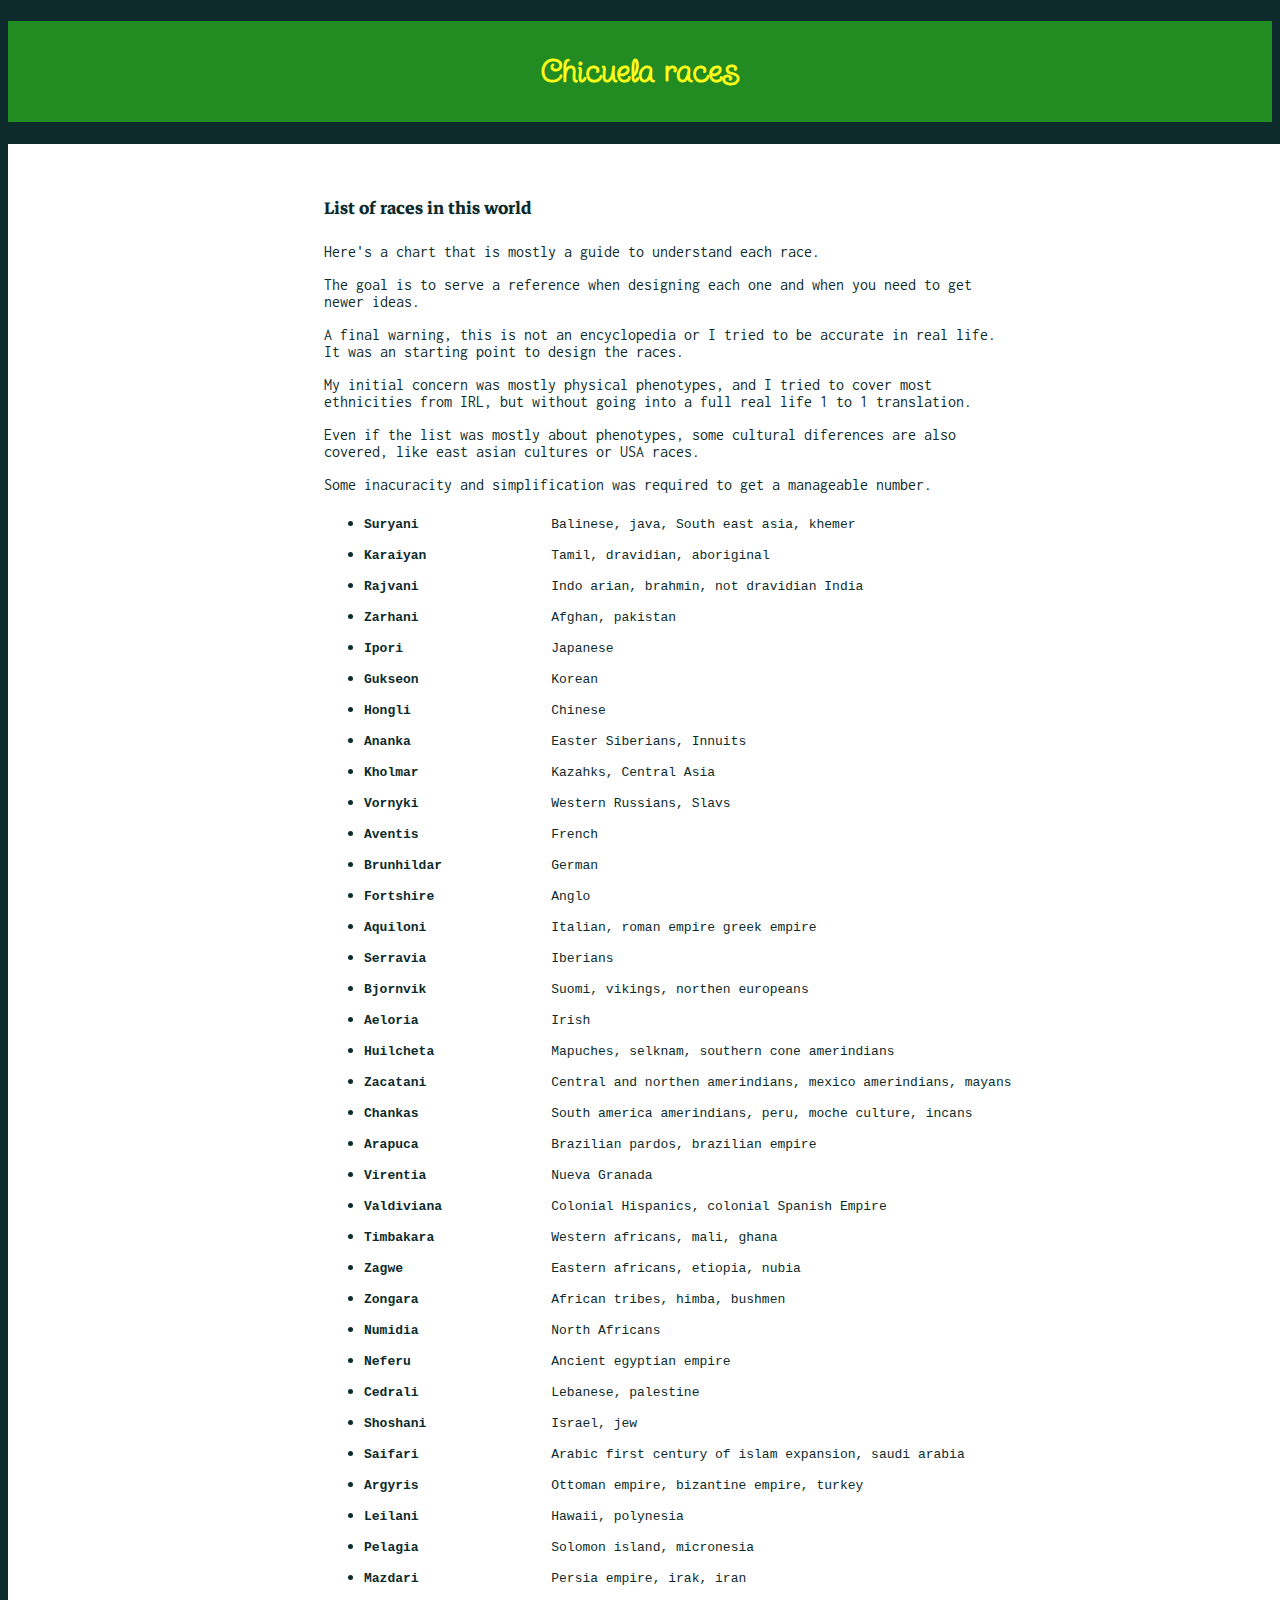
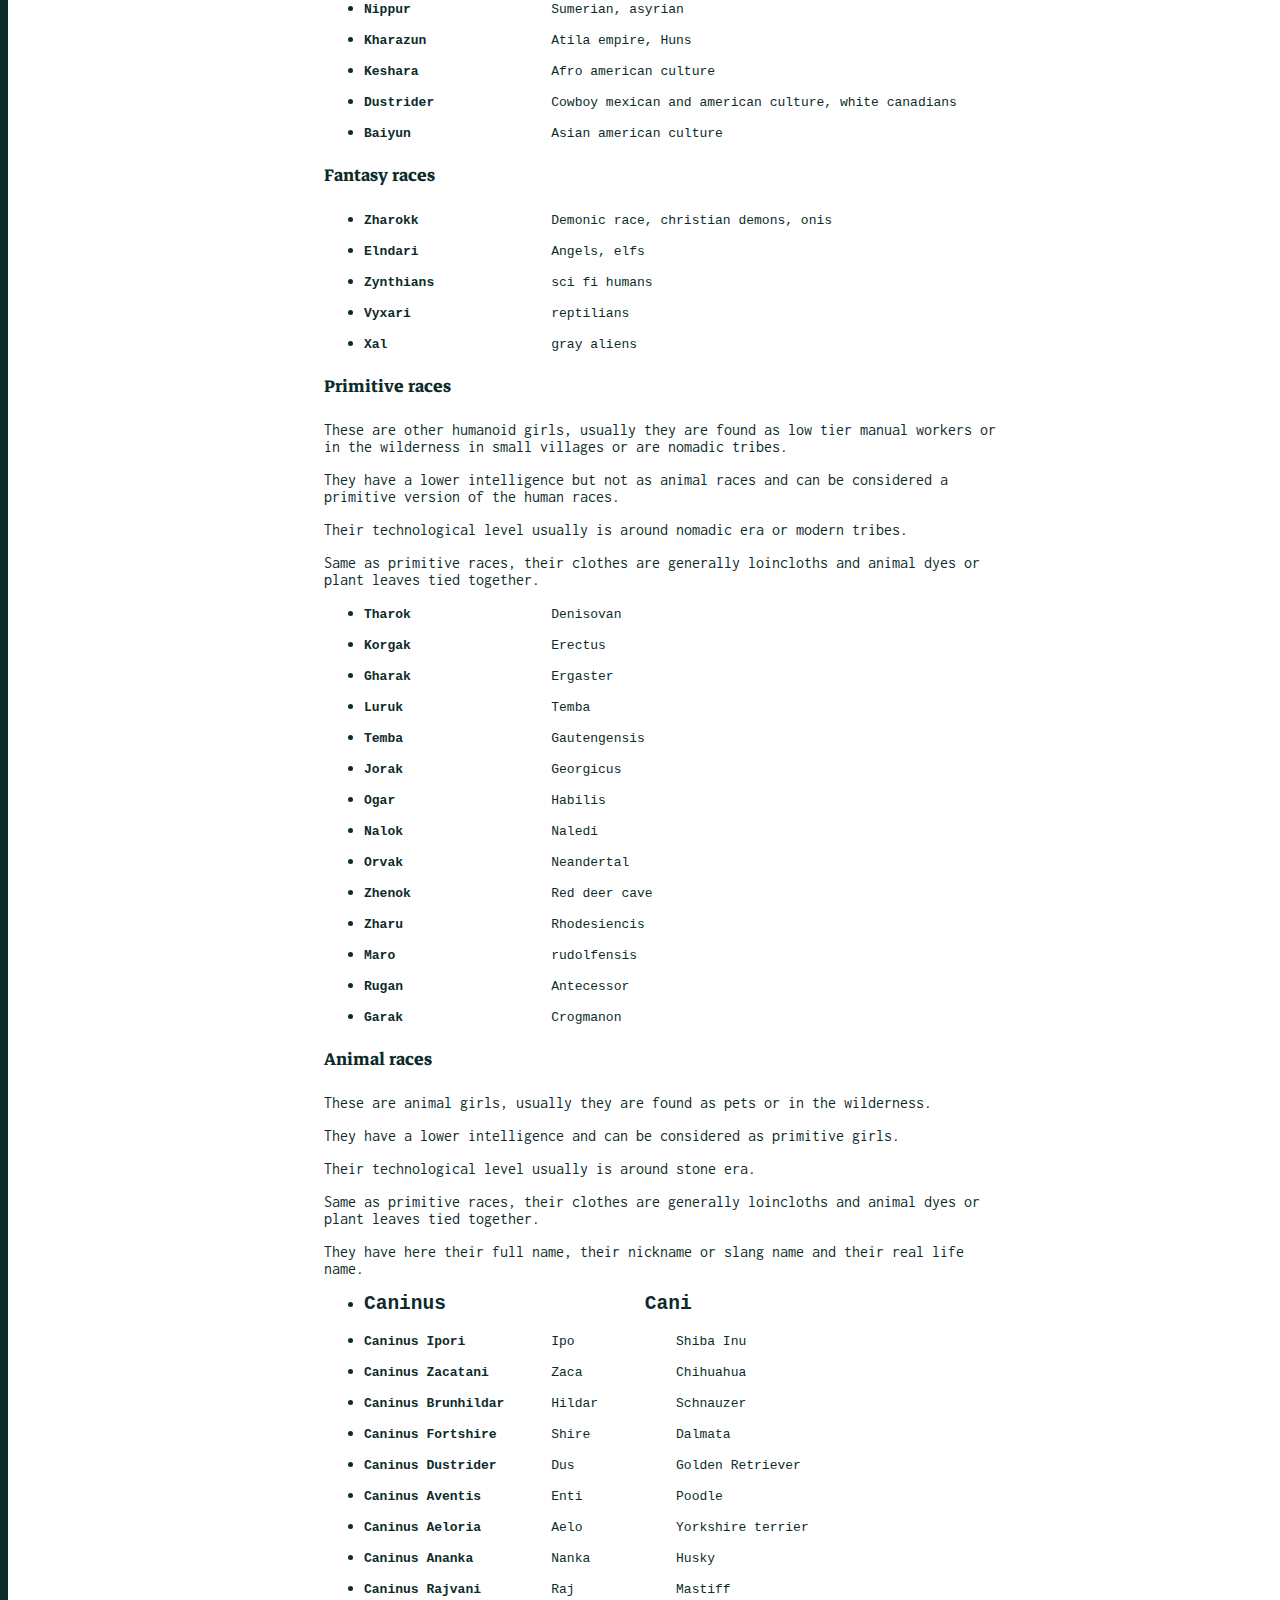
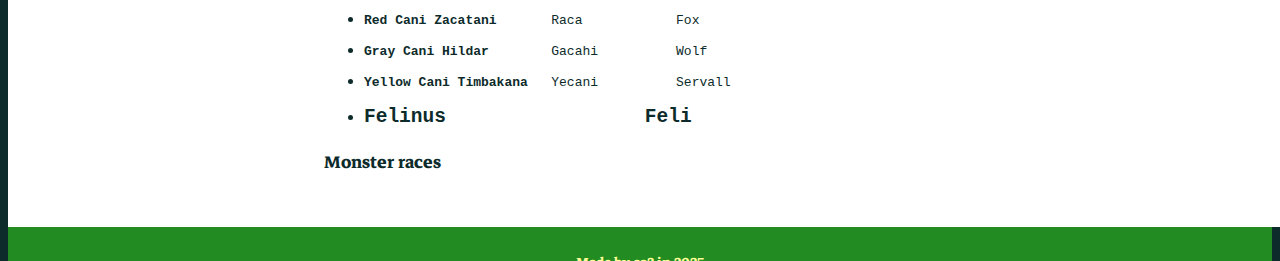
==== races.html @ 671f4c10 "First commit" ====
<!DOCTYPE html>
<html lang="en">
<head>
  <meta charset="utf-8">
  <title>chicuela races</title>
  <link href="index.css" rel="stylesheet" />
  
   <link rel="preconnect" href="https://fonts.googleapis.com">
    <link rel="preconnect" href="https://fonts.gstatic.com" crossorigin>
    <link href="https://fonts.googleapis.com/css2?family=Twinkle+Star&display=swap" rel="stylesheet">
    <link href="https://fonts.googleapis.com/css2?family=Markazi+Text:wght@400..700&family=Twinkle+Star&display=swap" rel="stylesheet">
    <link href="https://fonts.googleapis.com/css2?family=Inconsolata:wght@200..900&display=swap" rel="stylesheet">
</head>
<body>
    
<div id="Welcome">
        <h1 id="TITLE">Chicuela races</h1>
</div>


<div id="BODY">
    <div id="CenterDiv">
        <h2 id="titlecenter">List of races in this world</h2>
        <p>Here's a chart that is mostly a guide to understand each race.</p>
        <p>The goal is to serve a reference when designing each one and when you need to get newer ideas.</p>
        <p>A final warning, this is not an encyclopedia or I tried to be accurate in real life. It was an starting point to design the races.</p>
        <p>My initial concern was mostly physical phenotypes, and I tried to cover most ethnicities from IRL, but without going into a full real life 1 to 1 translation.</p>
        <p>Even if the list was mostly about phenotypes, some cultural diferences are also covered, like east asian cultures or USA races.</p>
        <p>Some inacuracity and simplification was required to get a manageable number.</p>
        <h1></h1>
        <ul>
            <li><pre><b>Suryani</b>                 Balinese, java, South east asia, khemer</pre></li>
            <li><pre><b>Karaiyan</b>                Tamil, dravidian, aboriginal</pre></li>
            <li><pre><b>Rajvani</b>                 Indo arian, brahmin, not dravidian India</pre></li>
            <li><pre><b>Zarhani</b>                 Afghan, pakistan</pre></li>
            <li><pre><b>Ipori</b>                   Japanese</pre></li>
            <li><pre><b>Gukseon</b>                 Korean</pre></li>
            <li><pre><b>Hongli</b>                  Chinese</pre></li>
            <li><pre><b>Ananka</b>                  Easter Siberians, Innuits</pre></li>
            <li><pre><b>Kholmar</b>                 Kazahks, Central Asia</pre></li>
            <li><pre><b>Vornyki</b>                 Western Russians, Slavs</pre></li>
            <li><pre><b>Aventis</b>                 French</pre></li>
            <li><pre><b>Brunhildar</b>              German</pre></li>
            <li><pre><b>Fortshire</b>               Anglo</pre></li>
            <li><pre><b>Aquiloni</b>                Italian, roman empire greek empire</pre></li>
            <li><pre><b>Serravia</b>                Iberians</pre></li>
            <li><pre><b>Bjornvik</b>                Suomi, vikings, northen europeans</pre></li>
            <li><pre><b>Aeloria</b>                 Irish</pre></li>
            <li><pre><b>Huilcheta</b>               Mapuches, selknam, southern cone amerindians</pre></li>
            <li><pre><b>Zacatani</b>                Central and northen amerindians, mexico amerindians, mayans</pre></li>
            <li><pre><b>Chankas</b>                 South america amerindians, peru, moche culture, incans</pre></li>
            <li><pre><b>Arapuca</b>                 Brazilian pardos, brazilian empire</pre></li>
            <li><pre><b>Virentia</b>                Nueva Granada</pre></li>
            <li><pre><b>Valdiviana</b>              Colonial Hispanics, colonial Spanish Empire</pre></li>
            <li><pre><b>Timbakara</b>               Western africans, mali, ghana</pre></li>
            <li><pre><b>Zagwe</b>                   Eastern africans, etiopia, nubia</pre></li>
            <li><pre><b>Zongara</b>                 African tribes, himba, bushmen</pre></li>
            <li><pre><b>Numidia</b>                 North Africans</pre></li>
            <li><pre><b>Neferu</b>                  Ancient egyptian empire</pre></li>
            <li><pre><b>Cedrali</b>                 Lebanese, palestine</pre></li>
            <li><pre><b>Shoshani</b>                Israel, jew</pre></li>
            <li><pre><b>Saifari</b>                 Arabic first century of islam expansion, saudi arabia</pre></li>
            <li><pre><b>Argyris</b>                 Ottoman empire, bizantine empire, turkey</pre></li>
            <li><pre><b>Leilani</b>                 Hawaii, polynesia</pre></li>
            <li><pre><b>Pelagia</b>                 Solomon island, micronesia</pre></li>
            <li><pre><b>Mazdari</b>                 Persia empire, irak, iran</pre></li>
            <li><pre><b>Nippur</b>                  Sumerian, asyrian</pre></li>
            <li><pre><b>Kharazun</b>                Atila empire, Huns</pre></li>
            <li><pre><b>Keshara</b>                 Afro american culture</pre></li>
            <li><pre><b>Dustrider</b>               Cowboy mexican and american culture, white canadians</pre></li>
            <li><pre><b>Baiyun</b>                  Asian american culture</pre></li>
        </ul>
        
        <h2 id="titlecenter">Fantasy races</h2>
        <ul>
            <li><pre><b>Zharokk</b>                 Demonic race, christian demons, onis</pre></li>
            <li><pre><b>Elndari</b>                 Angels, elfs</pre></li>
            <li><pre><b>Zynthians</b>               sci fi humans</pre></li>
            <li><pre><b>Vyxari</b>                  reptilians</pre></li>
            <li><pre><b>Xal</b>                     gray aliens</pre></li>
        </ul>
        
        <h2 id="titlecenter">Primitive races</h2>
        <p>These are other humanoid girls, usually they are found as low tier manual workers or in the wilderness in small villages or are nomadic tribes.</p>
        <p>They have a lower intelligence but not as animal races and can be considered a primitive version of the human races.</p>
        <p>Their technological level usually is around nomadic era or modern tribes.</p>
        <p>Same as primitive races, their clothes are generally loincloths and animal dyes or plant leaves tied together.</p>
        <ul>
            <li><pre><b>Tharok</b>                  Denisovan</pre></li>
            <li><pre><b>Korgak</b>                  Erectus</pre></li>
            <li><pre><b>Gharak</b>                  Ergaster</pre></li>
            <li><pre><b>Luruk</b>                   Temba</pre></li>
            <li><pre><b>Temba</b>                   Gautengensis</pre></li>
            <li><pre><b>Jorak</b>                   Georgicus</pre></li>
            <li><pre><b>Ogar</b>                    Habilis</pre></li>
            <li><pre><b>Nalok</b>                   Naledi</pre></li>
            <li><pre><b>Orvak</b>                   Neandertal</pre></li>
            <li><pre><b>Zhenok</b>                  Red deer cave</pre></li>
            <li><pre><b>Zharu</b>                   Rhodesiencis</pre></li>
            <li><pre><b>Maro</b>                    rudolfensis</pre></li>
            <li><pre><b>Rugan</b>                   Antecessor</pre></li>
            <li><pre><b>Garak</b>                   Crogmanon</pre></li>
        </ul>
        
        <h2 id="titlecenter">Animal races</h2>
        <p>These are animal girls, usually they are found as pets or in the wilderness.</p>
        <p>They have a lower intelligence and can be considered as primitive girls.</p>
        <p>Their technological level usually is around stone era.</p>
        <p>Same as primitive races, their clothes are generally loincloths and animal dyes or plant leaves tied together.</p>
        <p>They have here their full name, their nickname or slang name and their real life name.</p>
        <ul>
            <li><pre><b><h2>Caninus                 Cani</h2></b></pre></li>
            <li><pre><b>Caninus Ipori</b>           Ipo             Shiba Inu</pre></li>
            <li><pre><b>Caninus Zacatani</b>        Zaca            Chihuahua</pre></li>
            <li><pre><b>Caninus Brunhildar</b>      Hildar          Schnauzer</pre></li>
            <li><pre><b>Caninus Fortshire</b>       Shire           Dalmata</pre></li>
            <li><pre><b>Caninus Dustrider</b>       Dus             Golden Retriever</pre></li>
            <li><pre><b>Caninus Aventis</b>         Enti            Poodle</pre></li>
            <li><pre><b>Caninus Aeloria</b>         Aelo            Yorkshire terrier</pre></li>
            <li><pre><b>Caninus Ananka</b>          Nanka           Husky</pre></li>
            <li><pre><b>Caninus Rajvani</b>         Raj             Mastiff</pre></li>
            <li><pre><b>Red Cani Zacatani</b>       Raca            Fox</pre></li>
            <li><pre><b>Gray Cani Hildar</b>        Gacahi          Wolf</pre></li>
            <li><pre><b>Yellow Cani Timbakana</b>   Yecani          Servall</pre></li>
            <li><pre><b><h2>Felinus                 Feli</h2></b></pre></li>
            
        </ul>
        
        <h2 id="titlecenter">Monster races</h2>
        
    </div>
</div>
 
 
<div id="footer">
    <h3>Made by ca3 in 2025</h3>
    <h3>CC BY-SA 4.0</h3>
</div>

</body>
</html>
---- index.css ----
#Welcome {
    background-color: ForestGreen;
}

#footer {
    background-color: ForestGreen;
    padding-top : 5px;
    padding-bottom : 5px;
    text-align : center;
    color : #ffff99;
    font-family: "Markazi Text", serif;
}

#BODY {
    display: flex;
    flex-direction : row;
    justify-content : space-evenly;
}

#CenterDiv {
    padding-left : 25%;
    padding-right : 25%;
    padding-top : 30px;
    padding-bottom : 30px;
    background-color : white;
    color : #0d2b2b;
}

#index {
    background-color : #9ee698;
    padding-left : 5px;
    padding-right : 30px;
    color : #0d2b2b;
}

#titlecenter {
    font-family: "Markazi Text", serif;
}

#TITLE {
    font-family: "Twinkle Star", cursive;
    text-align : center;
    padding-top : 30px;
    padding-bottom : 30px;
    color : #ffff1a;
}

body {
    background-color: #0d2b2b;
}

p {
    font-family: "Inconsolata", monospace;
}

li {
    font-family: "Inconsolata", monospace;
}
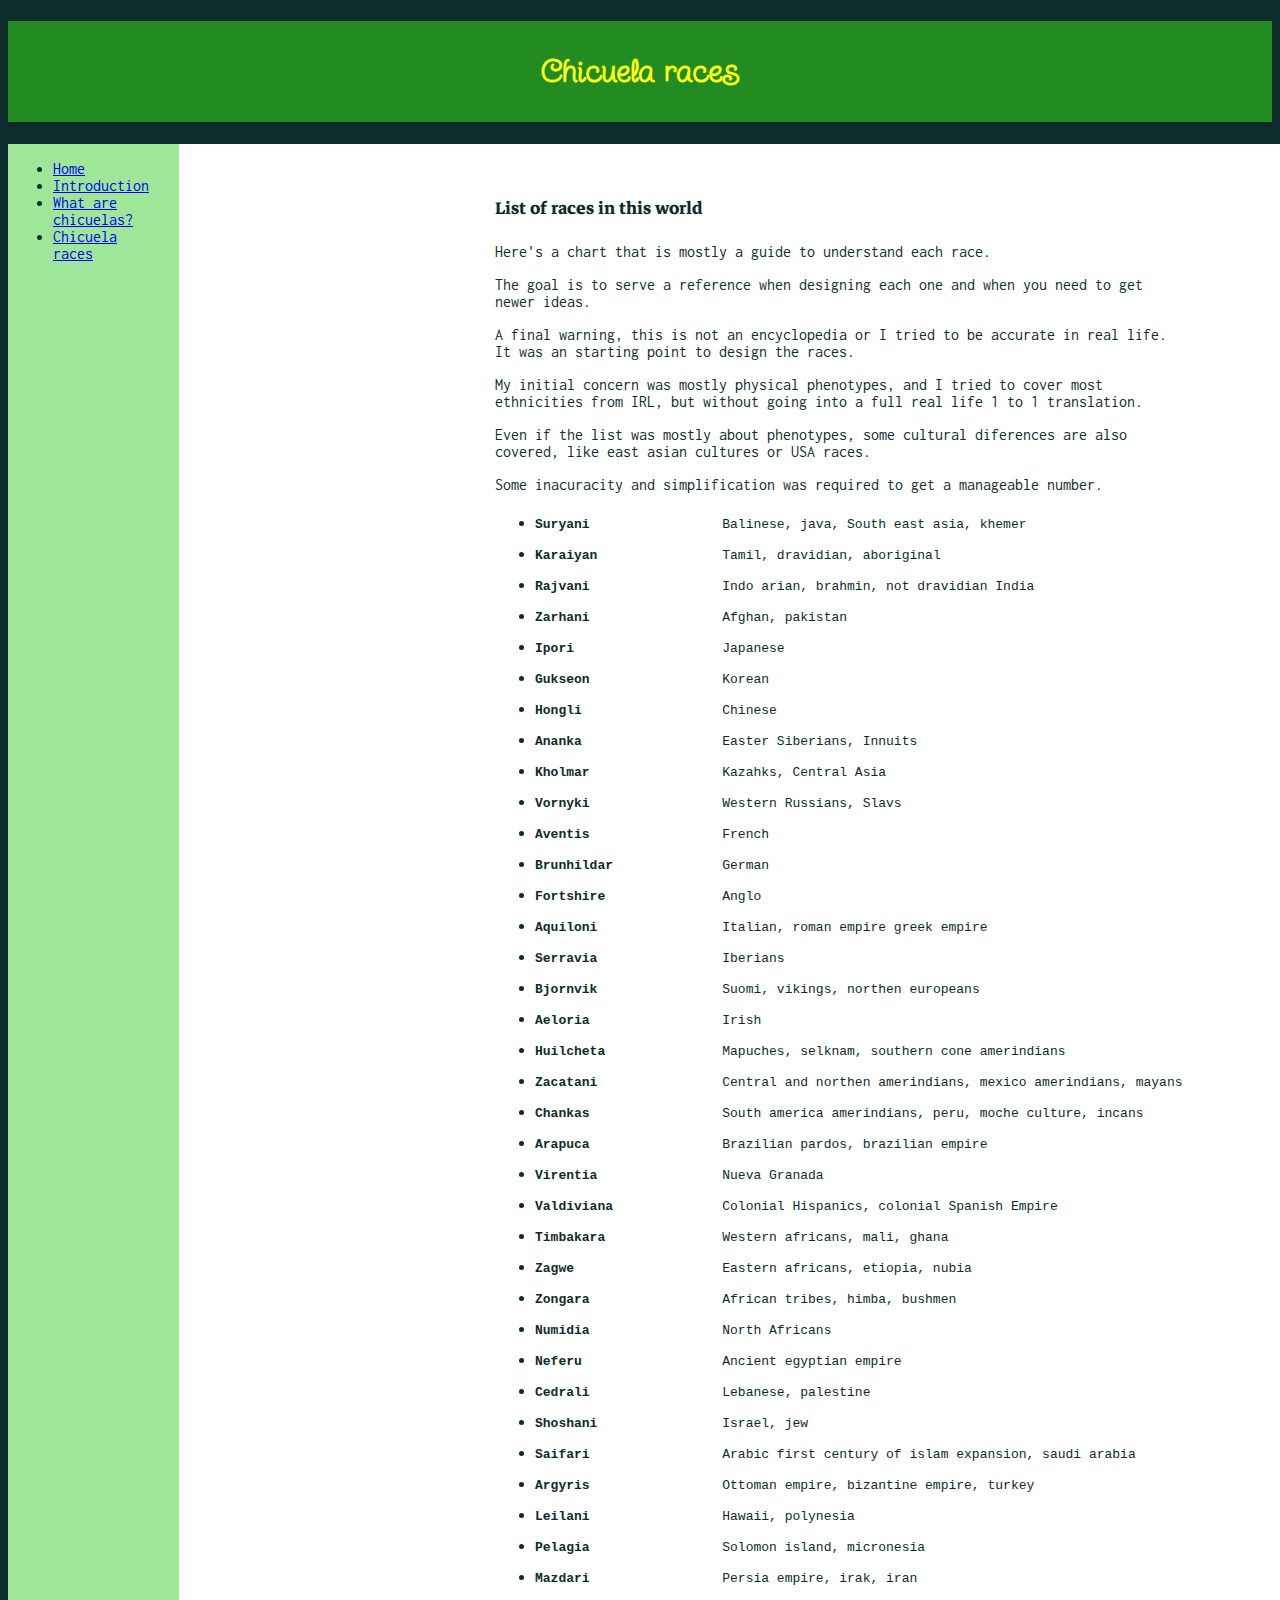
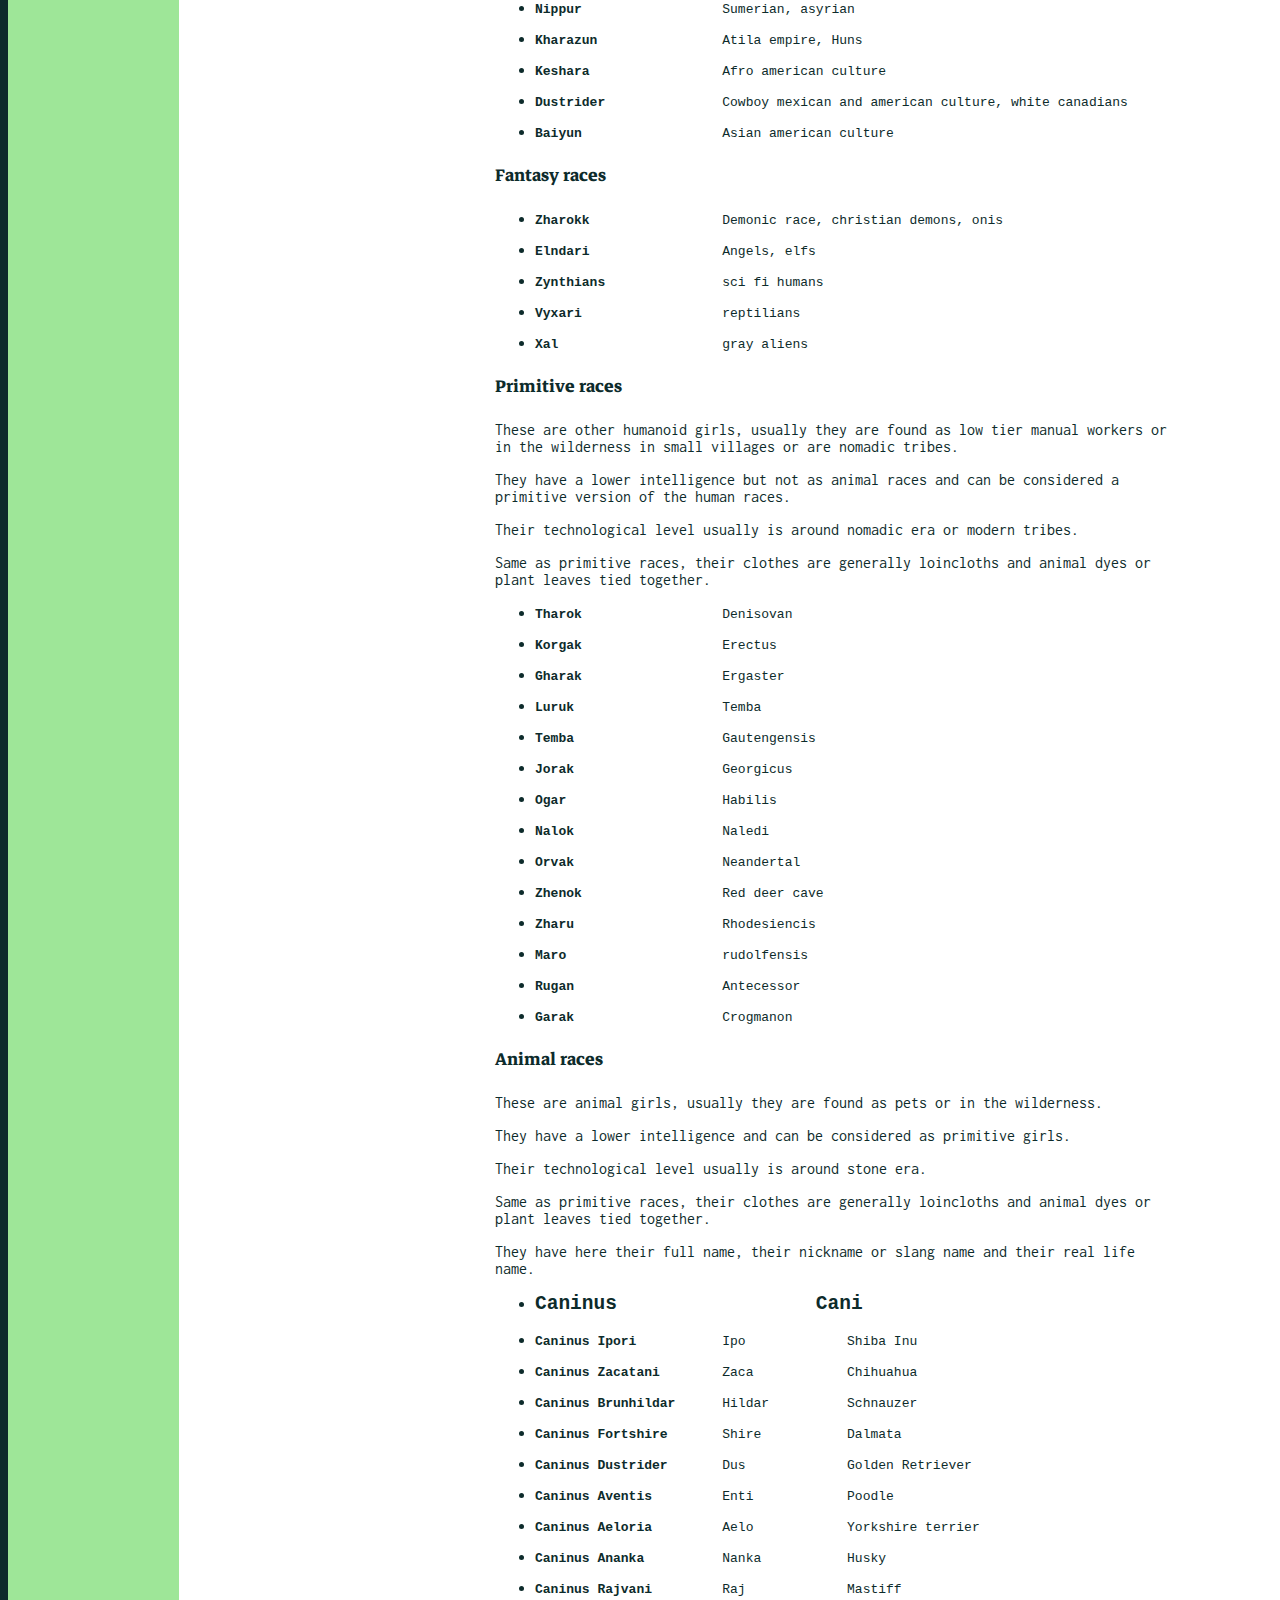
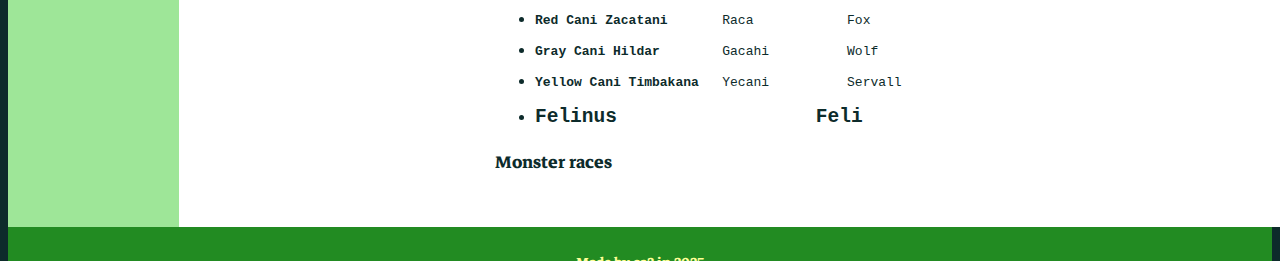
==== commit f74ce2a2: "added some html links" ====
--- a/races.html
+++ b/races.html
@@ -19,6 +19,15 @@
 
 
 <div id="BODY">
+    <div id="index">
+        <ul>
+            <li><a href="index.html">Home</a></li>
+            <li><a href="introduction.html">Introduction</a></li>
+            <li><a href="what.html">What are chicuelas?</a></li>
+            <li><a href="races.html">Chicuela races</a></li>
+        </ul>
+    </div>
+    
     <div id="CenterDiv">
         <h2 id="titlecenter">List of races in this world</h2>
         <p>Here's a chart that is mostly a guide to understand each race.</p>
